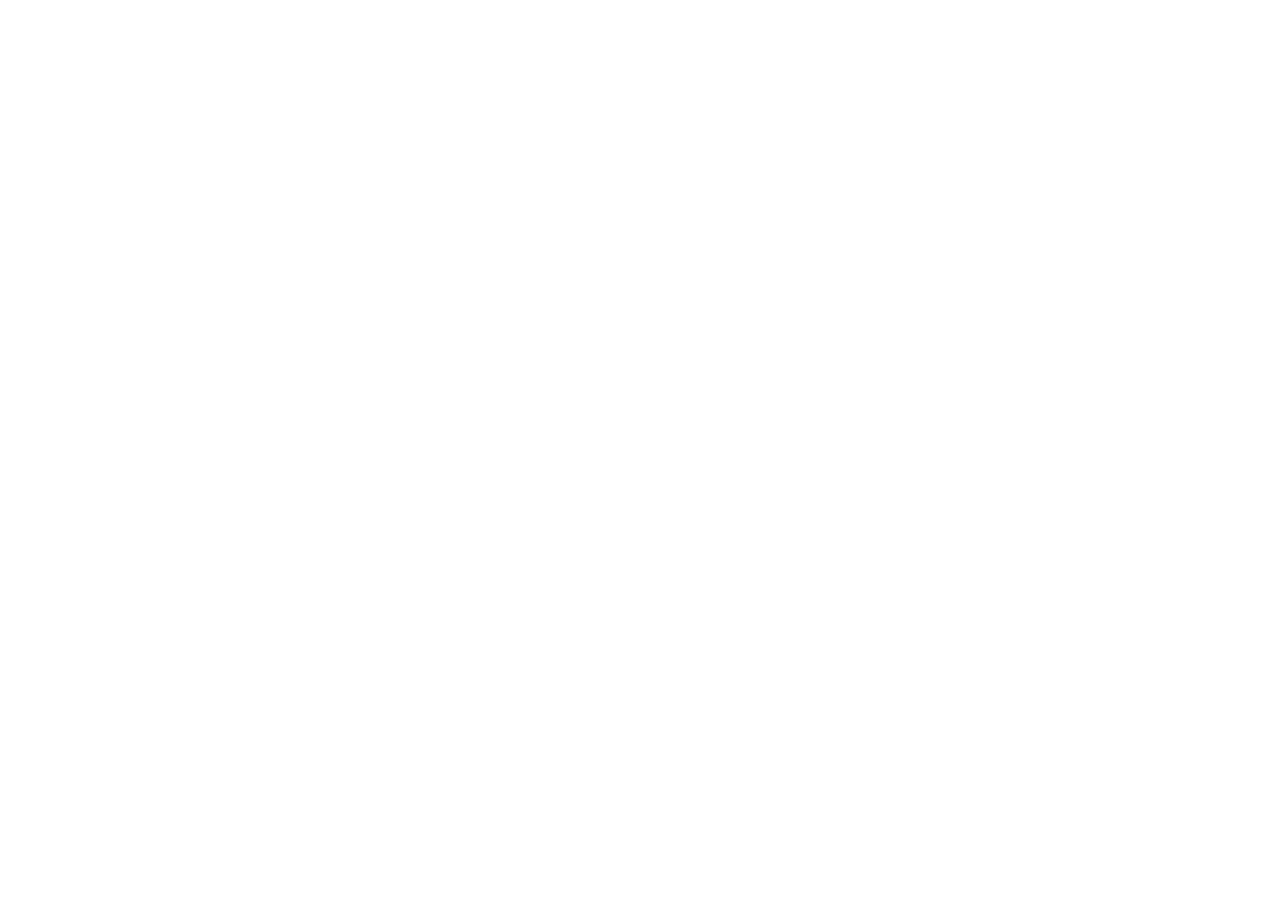
==== src/main/resources/templates/Index.html @ bb644f25 "index and styles modifiedindex and styles modified" ====
<!DOCTYPE html>
<html lang="en" xmlns:th="http://www.thymeleaf.org">
<head>
    <meta charset="utf-8" />
    <meta name="viewport" content="width=device-width" />
    <meta name="next-head-count" content="2" />
    <title>Hotel</title>
    <link th:href="@{css/main.css}" rel="stylesheet"/>
    <link th:href="@{css/slideMenu.css}" rel="stylesheet"/>
    <link th:href="@{/plugins/bootstrap/css/bootstrap.min.css}" rel="stylesheet" />
    <link th:href="@{/plugins/web-fonts/icons.css}" rel="stylesheet" />
    <link th:href="@{/plugins/web-fonts/font-awesome/font-awesome.min.css}" rel="stylesheet" />
    <link th:href="@{/plugins/web-fonts/plugin.css}" rel="stylesheet" />
    <link th:href="@{/css/style.css}" rel="stylesheet" />
    <link th:href="@{/plugins/select2/css/select2.min.css}" rel="stylesheet" />
    <link th:href="@{/plugins/multipleselect/multiple-select.css}" rel="stylesheet" />
    <link th:href="@{/switcher/css/switcher.css}" rel="stylesheet" />
    <link th:href="@{/switcher/demo.css}" rel="stylesheet" />
    <link th:href="@{/plugins/datatable/css/dataTables.bootstrap5.css}" rel="stylesheet" />
    <link th:href="@{/plugins/datatable/css/buttons.bootstrap5.min.css}" rel="stylesheet" />
    <link th:href="@{/plugins/datatable/css/responsive.bootstrap5.css}" rel="stylesheet" />
    <link th:href="@{/plugins/notify/css/notifIt.css}" rel="stylesheet" />
    <link th:href="@{/plugins/owl-carousel/owl.carousel.css}" rel="stylesheet" />
</head>
<body>
<div>
    <header class="sticky" id="menu-container" th:insert="~{fragments/Menu :: menu}">
    </header>
    <main id="container">

    </main>

</div>
<script th:src="@{/plugins/jquery/jquery.min.js}"></script>
<script th:src="@{/plugins/bootstrap/js/popper.min.js}"></script>
<script th:src="@{/plugins/perfect-scrollbar/perfect-scrollbar.min.js}"></script>
<script th:src="@{/plugins/bootstrap/js/bootstrap.min.js}"></script>
<script th:src="@{/plugins/notify/js/notifIt.js}"></script>
<script th:src="@{/plugins/datatable/js/jquery.dataTables.min.js}"></script>
<script th:src="@{/plugins/datatable/js/dataTables.bootstrap5.js}"></script>
<script th:src="@{/plugins/datatable/dataTables.responsive.min.js}"></script>
<script th:src="@{/plugins/datatable/responsive.bootstrap5.min.js}"></script>
<script th:src="@{/plugins/owl-carousel/owl.carousel.js}"></script>
<script th:src="@{/js/custom.js}"></script>
<script>
    $("li.nav-item").click(function(){
        $("li.nav-item").not(this).children("ul").slideUp();
        $(this).children("ul").slideToggle();
    });
</script>
</script>
</body>
</html>
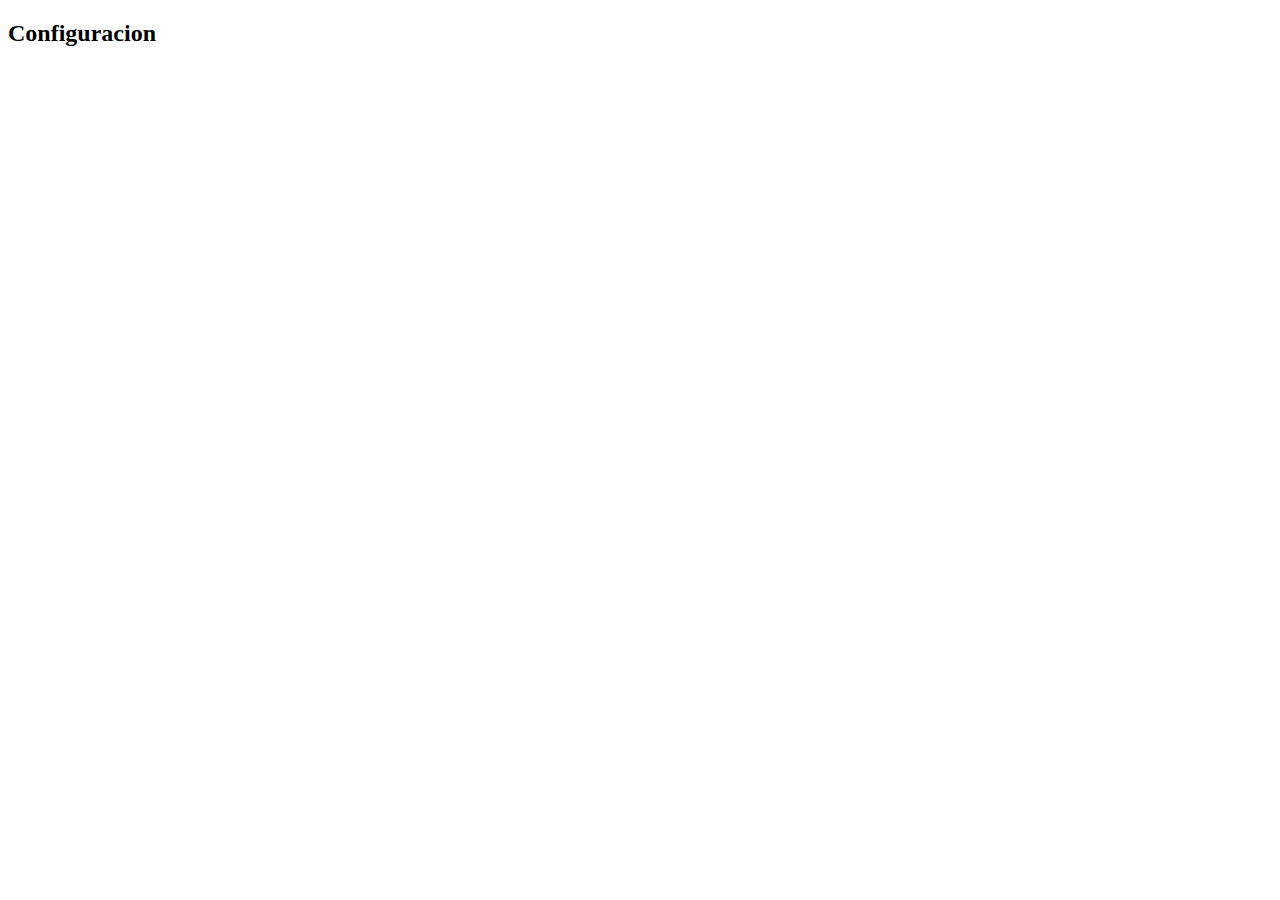
==== commit a09c7a58: "Seagrega vista usuarios" ====
--- a/src/main/resources/templates/Index.html
+++ b/src/main/resources/templates/Index.html
@@ -25,9 +25,25 @@
 </head>
 <body>
 <div>
-    <header class="sticky" id="menu-container" th:insert="~{fragments/Menu :: menu}">
-    </header>
-    <main id="container">
+    <aside class="sticky" id="menu-container" th:insert="~{fragments/Menu :: menu}">
+    </aside>
+    <main id="container-main">
+        <header class="card p-3">
+            <div class="row">
+                <h2 class="m-0">Configuracion</h2>
+            </div>
+        </header>
+
+        <section id="content-container">
+            <div class="card" style="height: 100%;">
+                <div class="container-fluid" style="margin: 2em;">
+
+                </div>
+                <div class="container" th:insert="~{fragments/HotelConfiguration/Users/UserPage :: UserPage}">
+
+                </div>
+            </div>
+        </section>
 
     </main>
 
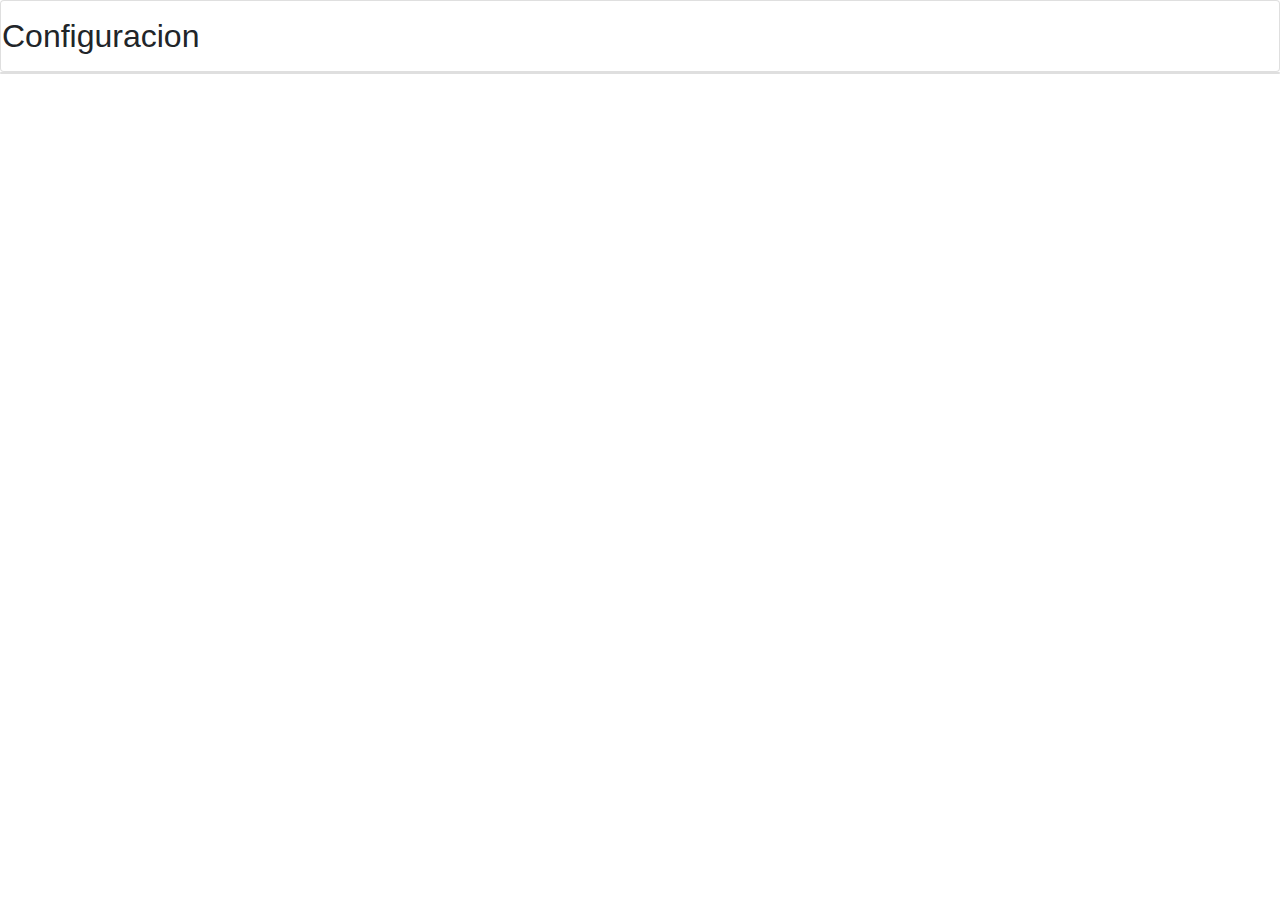
==== commit b5bcb5f1: "Seagrega vista usuarios" ====
--- a/src/main/resources/templates/Index.html
+++ b/src/main/resources/templates/Index.html
@@ -6,6 +6,7 @@
     <meta name="viewport" content="width=device-width" />
     <meta name="next-head-count" content="2" />
     <title>Hotel</title>
+    <link rel="stylesheet" href="https://cdn.jsdelivr.net/npm/bootstrap@4.0.0/dist/css/bootstrap.min.css" integrity="sha384-Gn5384xqQ1aoWXA+058RXPxPg6fy4IWvTNh0E263XmFcJlSAwiGgFAW/dAiS6JXm" crossorigin="anonymous">
     <link th:href="@{css/main.css}" rel="stylesheet"/>
     <link th:href="@{css/slideMenu.css}" rel="stylesheet"/>
     <link th:href="@{/plugins/bootstrap/css/bootstrap.min.css}" rel="stylesheet" />
@@ -33,13 +34,9 @@
                 <h2 class="m-0">Configuracion</h2>
             </div>
         </header>
-
         <section id="content-container">
             <div class="card" style="height: 100%;">
-                <div class="container-fluid" style="margin: 2em;">
-
-                </div>
-                <div class="container" th:insert="~{fragments/HotelConfiguration/Users/UserPage :: UserPage}">
+                <div th:insert="~{fragments/HotelConfiguration/Users/UserPage :: UserPage}">
 
                 </div>
             </div>
@@ -59,6 +56,9 @@
 <script th:src="@{/plugins/datatable/responsive.bootstrap5.min.js}"></script>
 <script th:src="@{/plugins/owl-carousel/owl.carousel.js}"></script>
 <script th:src="@{/js/custom.js}"></script>
+<script src="https://code.jquery.com/jquery-3.2.1.slim.min.js" integrity="sha384-KJ3o2DKtIkvYIK3UENzmM7KCkRr/rE9/Qpg6aAZGJwFDMVNA/GpGFF93hXpG5KkN" crossorigin="anonymous"></script>
+<script src="https://cdn.jsdelivr.net/npm/popper.js@1.12.9/dist/umd/popper.min.js" integrity="sha384-ApNbgh9B+Y1QKtv3Rn7W3mgPxhU9K/ScQsAP7hUibX39j7fakFPskvXusvfa0b4Q" crossorigin="anonymous"></script>
+<script src="https://cdn.jsdelivr.net/npm/bootstrap@4.0.0/dist/js/bootstrap.min.js" integrity="sha384-JZR6Spejh4U02d8jOt6vLEHfe/JQGiRRSQQxSfFWpi1MquVdAyjUar5+76PVCmYl" crossorigin="anonymous"></script>
 <script>
     $("li.nav-item").click(function(){
         $("li.nav-item").not(this).children("ul").slideUp();
